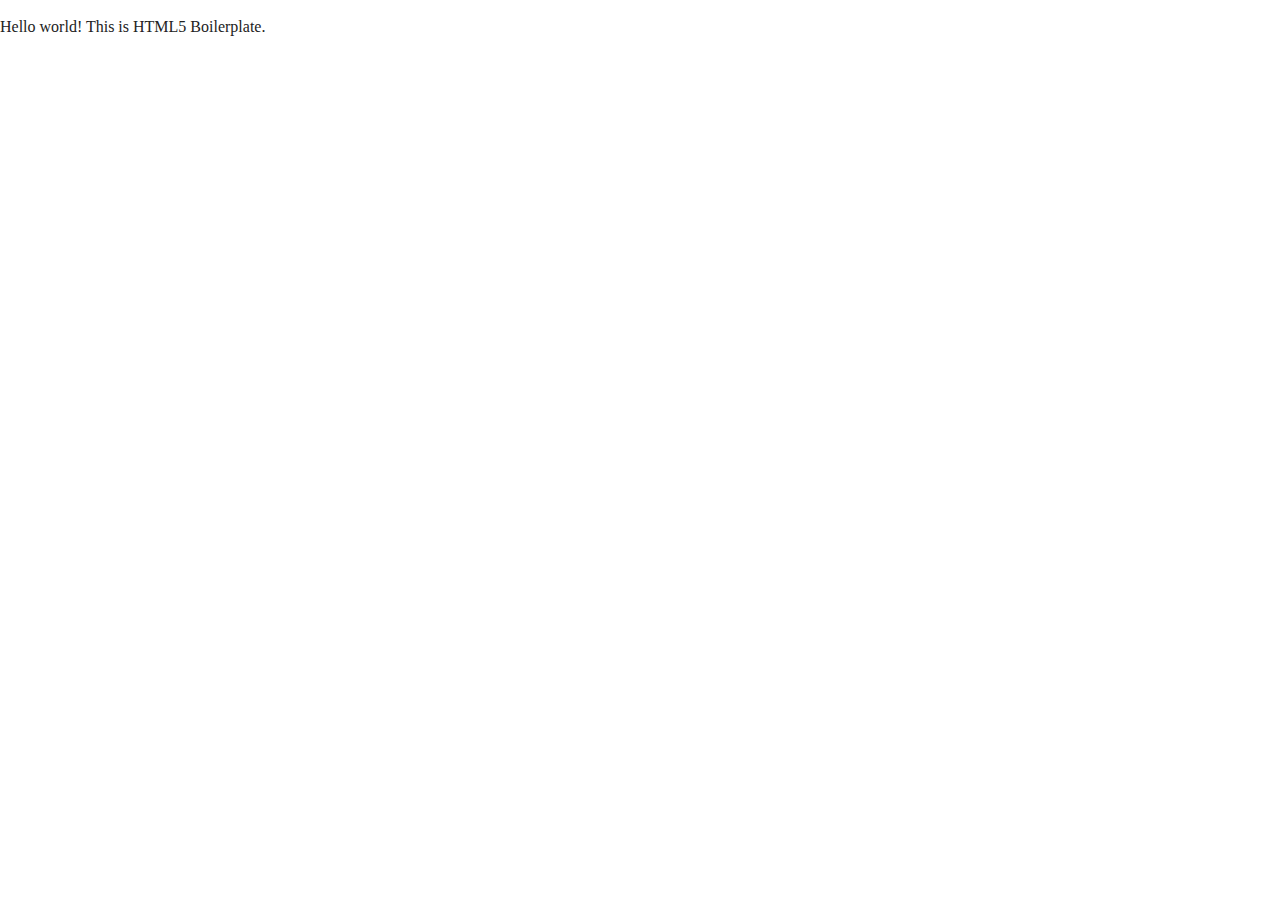
==== index.html @ 2d47b713 "Feat: 77.uz main" ====
<!doctype html>
<html class="no-js" lang="">

<head>
  <meta charset="utf-8">
  <title></title>
  <meta name="description" content="">
  <meta name="viewport" content="width=device-width, initial-scale=1">

  <meta property="og:title" content="">
  <meta property="og:type" content="">
  <meta property="og:url" content="">
  <meta property="og:image" content="">

  <link rel="manifest" href="site.webmanifest">
  <link rel="apple-touch-icon" href="icon.png">
  <!-- Place favicon.ico in the root directory -->

  <link rel="stylesheet" href="css/normalize.css">
  <link rel="stylesheet" href="css/main.css">

  <meta name="theme-color" content="#fafafa">
</head>

<body>

  <!-- Add your site or application content here -->
  <p>Hello world! This is HTML5 Boilerplate.</p>
  <script src="js/vendor/modernizr-3.11.2.min.js"></script>
  <script src="js/plugins.js"></script>
  <script src="js/main.js"></script>

  <!-- Google Analytics: change UA-XXXXX-Y to be your site's ID. -->
  <script>
    window.ga = function () { ga.q.push(arguments) }; ga.q = []; ga.l = +new Date;
    ga('create', 'UA-XXXXX-Y', 'auto'); ga('set', 'anonymizeIp', true); ga('set', 'transport', 'beacon'); ga('send', 'pageview')
  </script>
  <script src="https://www.google-analytics.com/analytics.js" async></script>
</body>

</html>
---- css/main.css ----
/*! HTML5 Boilerplate v8.0.0 | MIT License | https://html5boilerplate.com/ */

/* main.css 2.1.0 | MIT License | https://github.com/h5bp/main.css#readme */
/*
 * What follows is the result of much research on cross-browser styling.
 * Credit left inline and big thanks to Nicolas Gallagher, Jonathan Neal,
 * Kroc Camen, and the H5BP dev community and team.
 */

/* ==========================================================================
   Base styles: opinionated defaults
   ========================================================================== */

html {
  color: #222;
  font-size: 1em;
  line-height: 1.4;
}

/*
 * Remove text-shadow in selection highlight:
 * https://twitter.com/miketaylr/status/12228805301
 *
 * Vendor-prefixed and regular ::selection selectors cannot be combined:
 * https://stackoverflow.com/a/16982510/7133471
 *
 * Customize the background color to match your design.
 */

::-moz-selection {
  background: #b3d4fc;
  text-shadow: none;
}

::selection {
  background: #b3d4fc;
  text-shadow: none;
}

/*
 * A better looking default horizontal rule
 */

hr {
  display: block;
  height: 1px;
  border: 0;
  border-top: 1px solid #ccc;
  margin: 1em 0;
  padding: 0;
}

/*
 * Remove the gap between audio, canvas, iframes,
 * images, videos and the bottom of their containers:
 * https://github.com/h5bp/html5-boilerplate/issues/440
 */

audio,
canvas,
iframe,
img,
svg,
video {
  vertical-align: middle;
}

/*
 * Remove default fieldset styles.
 */

fieldset {
  border: 0;
  margin: 0;
  padding: 0;
}

/*
 * Allow only vertical resizing of textareas.
 */

textarea {
  resize: vertical;
}

/* ==========================================================================
   Author's custom styles
   ========================================================================== */

/* ==========================================================================
   Helper classes
   ========================================================================== */

/*
 * Hide visually and from screen readers
 */

.hidden,
[hidden] {
  display: none !important;
}

/*
 * Hide only visually, but have it available for screen readers:
 * https://snook.ca/archives/html_and_css/hiding-content-for-accessibility
 *
 * 1. For long content, line feeds are not interpreted as spaces and small width
 *    causes content to wrap 1 word per line:
 *    https://medium.com/@jessebeach/beware-smushed-off-screen-accessible-text-5952a4c2cbfe
 */

.sr-only {
  border: 0;
  clip: rect(0, 0, 0, 0);
  height: 1px;
  margin: -1px;
  overflow: hidden;
  padding: 0;
  position: absolute;
  white-space: nowrap;
  width: 1px;
  /* 1 */
}

/*
 * Extends the .sr-only class to allow the element
 * to be focusable when navigated to via the keyboard:
 * https://www.drupal.org/node/897638
 */

.sr-only.focusable:active,
.sr-only.focusable:focus {
  clip: auto;
  height: auto;
  margin: 0;
  overflow: visible;
  position: static;
  white-space: inherit;
  width: auto;
}

/*
 * Hide visually and from screen readers, but maintain layout
 */

.invisible {
  visibility: hidden;
}

/*
 * Clearfix: contain floats
 *
 * For modern browsers
 * 1. The space content is one way to avoid an Opera bug when the
 *    `contenteditable` attribute is included anywhere else in the document.
 *    Otherwise it causes space to appear at the top and bottom of elements
 *    that receive the `clearfix` class.
 * 2. The use of `table` rather than `block` is only necessary if using
 *    `:before` to contain the top-margins of child elements.
 */

.clearfix::before,
.clearfix::after {
  content: " ";
  display: table;
}

.clearfix::after {
  clear: both;
}

/* ==========================================================================
   EXAMPLE Media Queries for Responsive Design.
   These examples override the primary ('mobile first') styles.
   Modify as content requires.
   ========================================================================== */

@media only screen and (min-width: 35em) {
  /* Style adjustments for viewports that meet the condition */
}

@media print,
  (-webkit-min-device-pixel-ratio: 1.25),
  (min-resolution: 1.25dppx),
  (min-resolution: 120dpi) {
  /* Style adjustments for high resolution devices */
}

/* ==========================================================================
   Print styles.
   Inlined to avoid the additional HTTP request:
   https://www.phpied.com/delay-loading-your-print-css/
   ========================================================================== */

@media print {
  *,
  *::before,
  *::after {
    background: #fff !important;
    color: #000 !important;
    /* Black prints faster */
    box-shadow: none !important;
    text-shadow: none !important;
  }

  a,
  a:visited {
    text-decoration: underline;
  }

  a[href]::after {
    content: " (" attr(href) ")";
  }

  abbr[title]::after {
    content: " (" attr(title) ")";
  }

  /*
   * Don't show links that are fragment identifiers,
   * or use the `javascript:` pseudo protocol
   */
  a[href^="#"]::after,
  a[href^="javascript:"]::after {
    content: "";
  }

  pre {
    white-space: pre-wrap !important;
  }

  pre,
  blockquote {
    border: 1px solid #999;
    page-break-inside: avoid;
  }

  /*
   * Printing Tables:
   * https://web.archive.org/web/20180815150934/http://css-discuss.incutio.com/wiki/Printing_Tables
   */
  thead {
    display: table-header-group;
  }

  tr,
  img {
    page-break-inside: avoid;
  }

  p,
  h2,
  h3 {
    orphans: 3;
    widows: 3;
  }

  h2,
  h3 {
    page-break-after: avoid;
  }
}
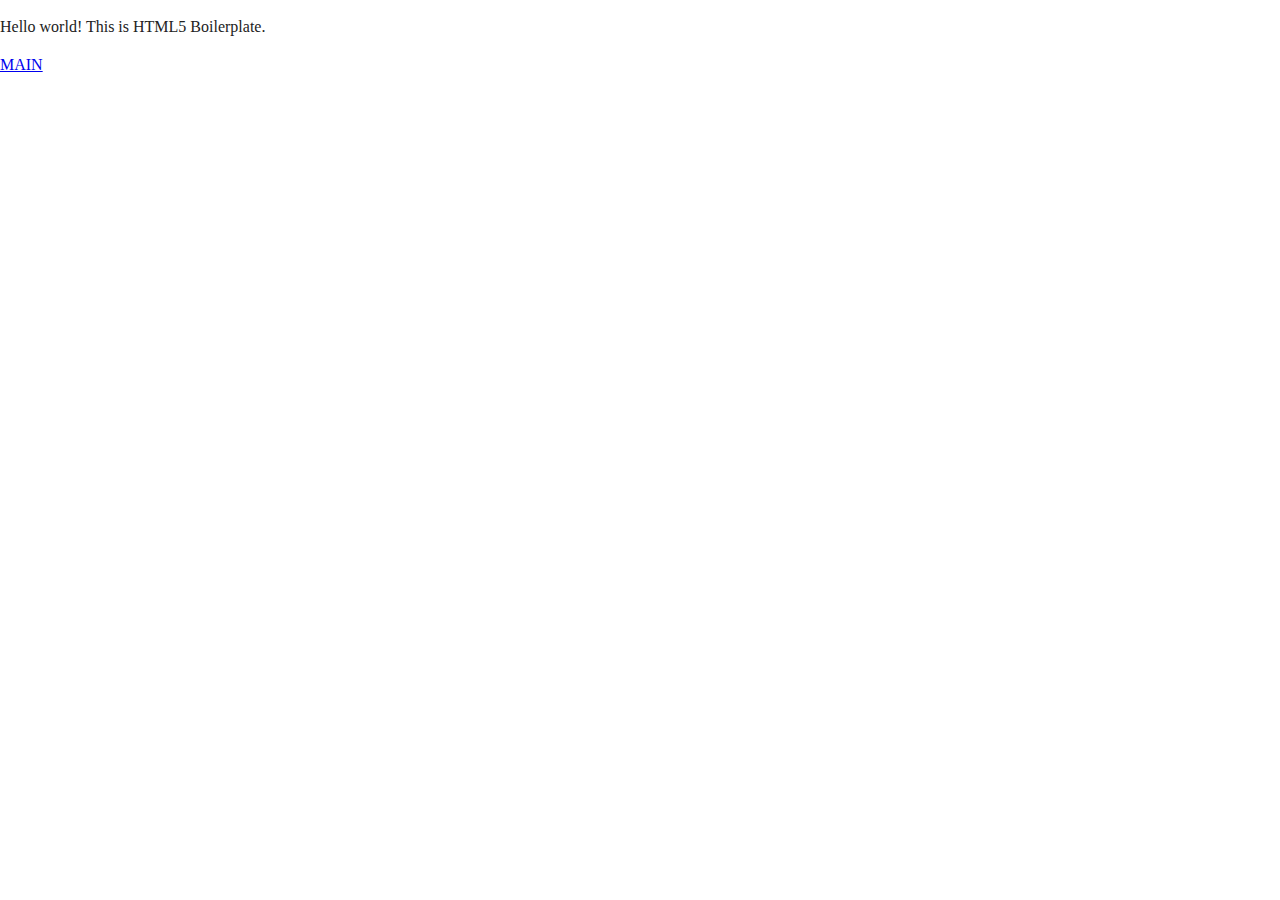
==== commit 1391b1df: "Fix: main" ====
--- a/index.html
+++ b/index.html
@@ -30,6 +30,8 @@
   <script src="js/plugins.js"></script>
   <script src="js/main.js"></script>
 
+  <a href="/html/header.html"> MAIN</a>
+
   <!-- Google Analytics: change UA-XXXXX-Y to be your site's ID. -->
   <script>
     window.ga = function () { ga.q.push(arguments) }; ga.q = []; ga.l = +new Date;
